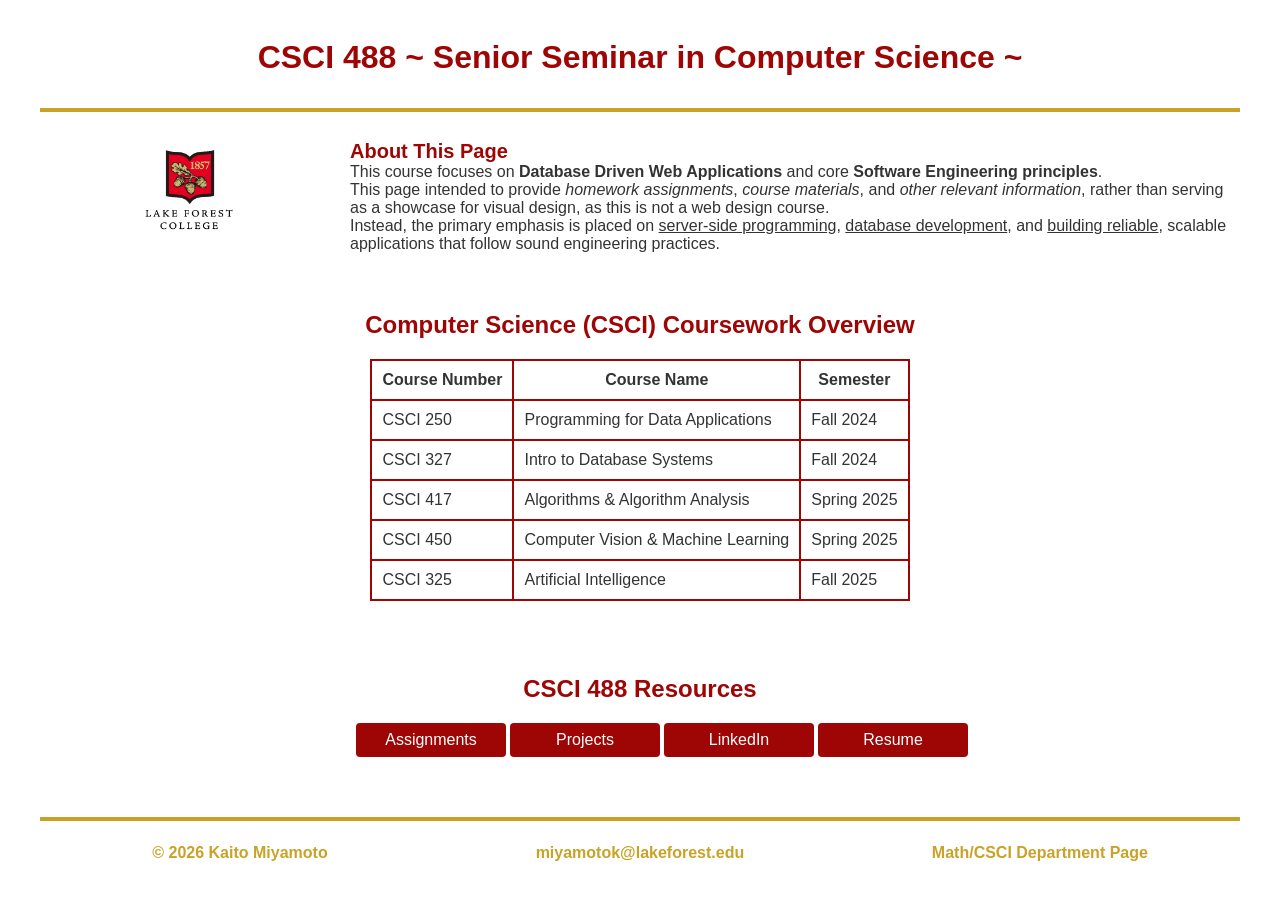
==== index.html @ 2f2eff25 "file upload" ====
<!DOCTYPE html>
<html>

<head>
  <title>CSCI 488 - Senior Seminar in Computer Science</title>
  <meta charset="UTF-8">
  <meta name="viewport" content="width=device-width, initial-scale=1.0">
  <meta name="description" content="Course webpage for CSCI 488, featuring course information and assignments.">
  <meta name="keywords" content="CSCI 488, computer science, software engineering, web apps, programming">
  <link href="responsive_columns_framework.css" rel="stylesheet" type="text/css">
  <style>
    /******************** Styles for All Device Sizes ********************/
    /*
     Styles outside the media queries apply across all breakpoints unless 
     over-ridden inside one of the media queries
    */
    body {
      color: #333333;
      background-color: #ffffff;
      font-family: "Inter", "Roboto", Arial, sans-serif;
    }

    .header {
      text-align: center;
      color: #9e0505;
    }

    hr {
      border: 2px solid;
      border-color: #C9A227;
    }

    .logo {
      display: flex;
      justify-content: center;
    }

    .about {
      margin: 10px 0px;
    }

    .about span {
      font-weight: bold;
      font-size: 20px;
      color: #9e0505;
    }

    .table-container {
      display: flex;
      justify-content: center;
      align-items: center;
    }

    table,
    td,
    th {
      border: 2px solid;
      border-color: #9e0505;
    }

    table {
      border-collapse: collapse;
    }

    th,
    td {
      padding: 10px;
    }

    /******************** Nav Bar Styles ********************/
    ul.navbar {
      list-style-type: none;
      display: flex;
      justify-content: center;
      align-items: center;
    }

    ul.navbar li {
      float: left;
      margin: 0px 0px 0px 4px;
      width: 150px;
      min-width: 100px;
      text-align: center;
    }

    ul.navbar a {
      display: block;
      text-decoration: none;
      color: #ffffff;
      background-color: #9e0505;
      padding: 8px;
      border-radius: 4px;
    }

    ul.navbar a:hover {
      background-color: #C9A227;
    }

    .my_custom_col_1 {
      background-color: #EEFFEE;
      min-height: 250px;
    }

    .my_custom_col_2 {
      background-color: #EEEEFF;
      min-height: 250px;
    }

    .footer-container {
      margin: 5px 0px;
    }

    h4 {
      color: #C9A227;
      display: inline;
    }

    .link {
      display: flex;
      justify-content: center;
    }

    .header a {
      display: block;
      text-decoration: none;
    }

    .header a:hover {
      color: #C9A227;
      text-decoration: underline;
    }

    /******************** Styles for Phones ONLY ********************/
    @media only screen and (max-width: 599px) {
      .my_custom_panel {
        background-color: #FFEEEE;
      }

    }

    /******************** Styles for Tablets or Larger ********************/
    @media only screen and (min-width: 600px) {
      .my_custom_panel {
        background-color: #EEEEFF;
      }
    }

    /******************** Styles for Desktop and other Wide Screens ONLY ********************/
    @media only screen and (min-width: 768px) {}
  </style>
</head>

<body>
  <!-- 1st row -->
  <div class="row header">
    <h1 class="col m12">CSCI 488 ~ Senior Seminar in Computer Science ~</h1>
    <hr>
  </div>
  <!-- 2nd row -->
  <div class="row">
    <div class="col l3 m12 logo">
      <a href="https://www.lakeforest.edu/" target="_blank">
        <img src="images/lfc_logo.png" alt="LFC Logo" width="100" height="100">
      </a>
    </div>
    <div class="col l9 m12 about">
      <span>About This Page</span>
      <br>
      This course focuses on <b>Database Driven Web Applications</b> and core
      <b>Software Engineering principles</b>.<br> This page intended to provide
      <i>homework assignments</i>, <i>course materials</i>, and
      <i>other relevant information</i>, rather than serving as a showcase for
      visual design, as this is not a web design course.<br> Instead, the primary
      emphasis is placed on <u>server-side programming</u>,
      <u>database development</u>, and <u>building reliable</u>,
      scalable applications that follow sound engineering practices.
    </div>
  </div>
  <br>
  <!-- 3rd row -->
  <div class="row">
    <h2 class="header">Computer Science (CSCI) Coursework Overview</h2>
    <div class="table-container">
      <table>
        <tr>
          <th>Course Number</th>
          <th>Course Name</th>
          <th>Semester</th>
        </tr>
        <tr>
          <td>CSCI 250</td>
          <td>Programming for Data Applications</td>
          <td>Fall 2024</td>
        </tr>
        <tr>
          <td>CSCI 327</td>
          <td>Intro to Database Systems</td>
          <td>Fall 2024</td>
        </tr>
        <tr>
          <td>CSCI 417</td>
          <td>Algorithms & Algorithm Analysis</td>
          <td>Spring 2025</td>
        </tr>
        <tr>
          <td>CSCI 450</td>
          <td>Computer Vision & Machine Learning</td>
          <td>Spring 2025</td>
        </tr>
        <tr>
          <td>CSCI 325</td>
          <td>Artificial Intelligence</td>
          <td>Fall 2025</td>
        </tr>
      </table>
    </div>
  </div>
  <br><br><br>
  <!-- 4th row -->
  <div class="row">
    <h2 class="header">CSCI 488 Resources</h2>
    <ul class="navbar">
      <li><a href="#">Assignments</a></li>
      <li><a href="#">Projects</a></li>
      <li><a href="https://www.linkedin.com/in/kaito-miyamoto/" target="_blank">LinkedIn</a></li>
      <li><a href="files/Kaito_Miyamoto_Resume.pdf" target="_blank">Resume</a></li>
    </ul>
  </div>
  <br><br>
  <!-- 5th row -->
  <div class="row header">
    <hr>
    <div class="col l4 m12 footer-container">
      <h4>&copy 2026 Kaito Miyamoto</h4>
    </div>
    <div class="col l4 m12 footer-container">
      <h4>miyamotok@lakeforest.edu</h4>
    </div>
    <div class="col l4 m12 footer-container link">
      <a href="https://www.lakeforest.edu/academics/programs/math/" target="_blank">
        <h4>Math/CSCI Department Page</h4>
      </a>
    </div>
  </div>
</body>

</html>
---- responsive_columns_framework.css ----
/*
  YOU DO NOT NEED TO ALTER THIS STYLESHEET.

  It's a very minimal CSS framework for responsive columns using a 12-column grid system.
  Common CSS frameworks such as Bootstrap and W3.css, which are also a single-file external stylesheets,
  have similar column classes but also offer far more user interface functionality.

  Originally, all responsive frameworks used floated blocks to create columns.
  W3.css still does (as of Early 2026), but some frameworks are starting to use other CSS techniues
  for columns such as CSS Flexbox or Grid Containers.

*/


/******************** Styles for All Device Sizes ********************/
* { box-sizing: border-box;} /* Civilized width calculations for all HTML elements. */


/* rows will max at 1200px wide on big screens, but 100% wide on screens smaller than 1200px wide */
.row {
  max-width: 1200px;
  margin: 0px auto 0px auto; /* centers row panels */
}

/* Nifty hack to clear the float after any row */
.row::after {
  content: "";
  clear: both;
  display: table;
}

/* Standard Column Block - Floated*/
.col {
  float: left;
  padding: 10px;
}


/******************** Styles for Phones ONLY ********************/
@media only screen and (max-width: 599px) {
  /*
    Don't need anything here for the columns since div blocks are 100% width by default.
    So all column panels will automatically stack on top of each other for phones.
  */

}

/******************** Styles for Tablets or Larger ********************/
@media only screen and (min-width: 600px) {
  .col.m1  {width: 8.33%;}
  .col.m2  {width: 16.66%;}
  .col.m3  {width: 25%;}
  .col.m4  {width: 33.33%;}
  .col.m5  {width: 41.66%;}
  .col.m6  {width: 50%;}
  .col.m7  {width: 58.33%;}
  .col.m8  {width: 66.66%;}
  .col.m9  {width: 75%;}
  .col.m10 {width: 83.33%;}
  .col.m11 {width: 91.66%;}
  .col.m12 {width: 100%;}
}

/******************** Styles for Desktop and other Wide Screens ONLY ********************/
@media only screen and (min-width: 768px) {
  .col.l1  {width: 8.33%;}
  .col.l2  {width: 16.66%;}
  .col.l3  {width: 25%;}
  .col.l4  {width: 33.33%;}
  .col.l5  {width: 41.66%;}
  .col.l6  {width: 50%;}
  .col.l7  {width: 58.33%;}
  .col.l8  {width: 66.66%;}
  .col.l9  {width: 75%;}
  .col.l10 {width: 83.33%;}
  .col.l11 {width: 91.66%;}
  .col.l12 {width: 100%;}
}
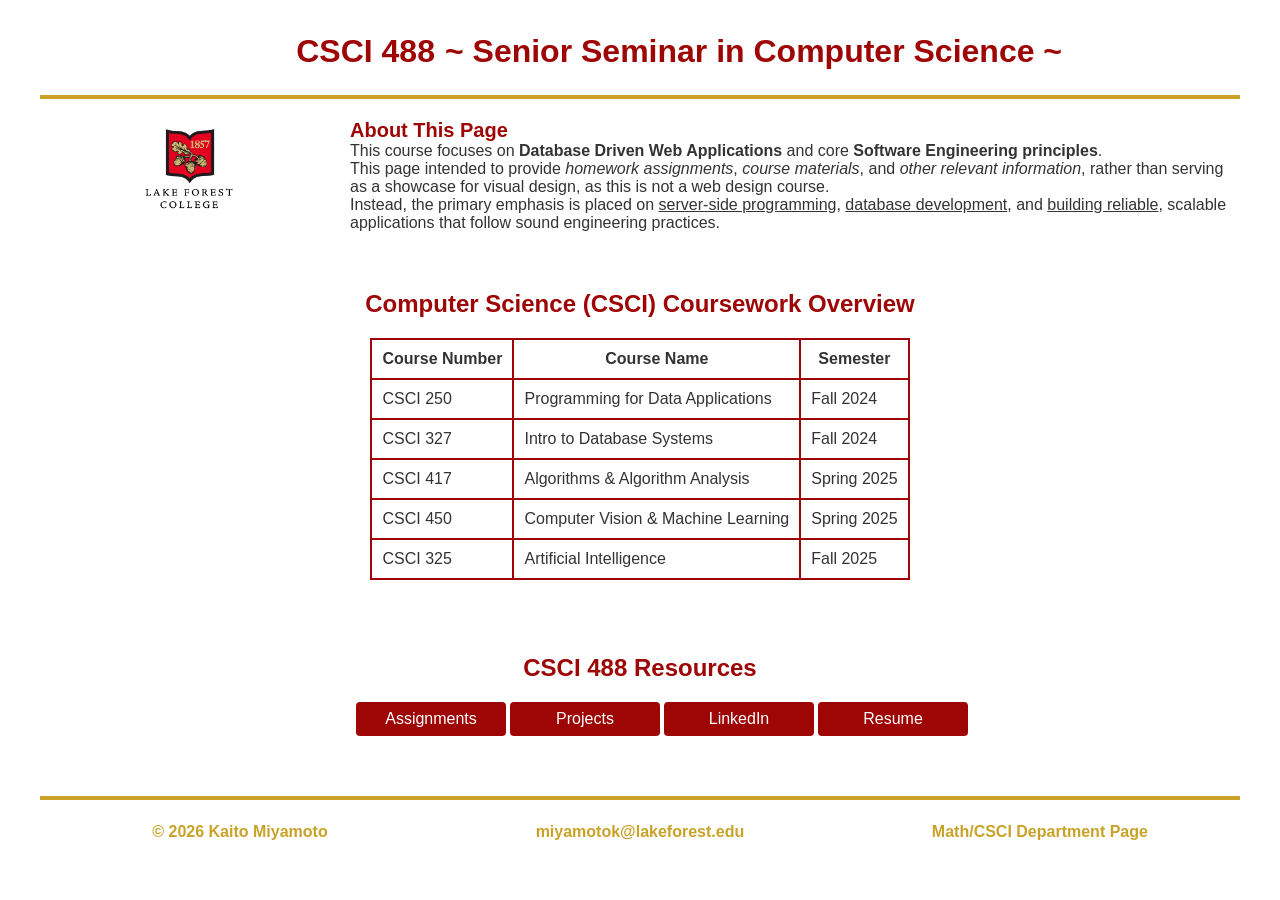
==== commit ce26e110: "update header" ====
--- a/index.html
+++ b/index.html
@@ -7,155 +7,21 @@
   <meta name="viewport" content="width=device-width, initial-scale=1.0">
   <meta name="description" content="Course webpage for CSCI 488, featuring course information and assignments.">
   <meta name="keywords" content="CSCI 488, computer science, software engineering, web apps, programming">
-  <link href="responsive_columns_framework.css" rel="stylesheet" type="text/css">
-  <style>
-    /******************** Styles for All Device Sizes ********************/
-    /*
-     Styles outside the media queries apply across all breakpoints unless 
-     over-ridden inside one of the media queries
-    */
-    body {
-      color: #333333;
-      background-color: #ffffff;
-      font-family: "Inter", "Roboto", Arial, sans-serif;
-    }
-
-    .header {
-      text-align: center;
-      color: #9e0505;
-    }
-
-    hr {
-      border: 2px solid;
-      border-color: #C9A227;
-    }
-
-    .logo {
-      display: flex;
-      justify-content: center;
-    }
-
-    .about {
-      margin: 10px 0px;
-    }
-
-    .about span {
-      font-weight: bold;
-      font-size: 20px;
-      color: #9e0505;
-    }
-
-    .table-container {
-      display: flex;
-      justify-content: center;
-      align-items: center;
-    }
-
-    table,
-    td,
-    th {
-      border: 2px solid;
-      border-color: #9e0505;
-    }
-
-    table {
-      border-collapse: collapse;
-    }
-
-    th,
-    td {
-      padding: 10px;
-    }
-
-    /******************** Nav Bar Styles ********************/
-    ul.navbar {
-      list-style-type: none;
-      display: flex;
-      justify-content: center;
-      align-items: center;
-    }
-
-    ul.navbar li {
-      float: left;
-      margin: 0px 0px 0px 4px;
-      width: 150px;
-      min-width: 100px;
-      text-align: center;
-    }
-
-    ul.navbar a {
-      display: block;
-      text-decoration: none;
-      color: #ffffff;
-      background-color: #9e0505;
-      padding: 8px;
-      border-radius: 4px;
-    }
-
-    ul.navbar a:hover {
-      background-color: #C9A227;
-    }
-
-    .my_custom_col_1 {
-      background-color: #EEFFEE;
-      min-height: 250px;
-    }
-
-    .my_custom_col_2 {
-      background-color: #EEEEFF;
-      min-height: 250px;
-    }
-
-    .footer-container {
-      margin: 5px 0px;
-    }
-
-    h4 {
-      color: #C9A227;
-      display: inline;
-    }
-
-    .link {
-      display: flex;
-      justify-content: center;
-    }
-
-    .header a {
-      display: block;
-      text-decoration: none;
-    }
-
-    .header a:hover {
-      color: #C9A227;
-      text-decoration: underline;
-    }
-
-    /******************** Styles for Phones ONLY ********************/
-    @media only screen and (max-width: 599px) {
-      .my_custom_panel {
-        background-color: #FFEEEE;
-      }
-
-    }
-
-    /******************** Styles for Tablets or Larger ********************/
-    @media only screen and (min-width: 600px) {
-      .my_custom_panel {
-        background-color: #EEEEFF;
-      }
-    }
-
-    /******************** Styles for Desktop and other Wide Screens ONLY ********************/
-    @media only screen and (min-width: 768px) {}
-  </style>
+  <link href="css/responsive_columns_framework.css" rel="stylesheet" type="text/css">
+  <link href="css/style.css" rel="stylesheet" type="text/css">
 </head>
 
 <body>
   <!-- 1st row -->
-  <div class="row header">
-    <h1 class="col m12">CSCI 488 ~ Senior Seminar in Computer Science ~</h1>
-    <hr>
+  <div class="row">
+    <div class="col l4 m12 title">
+      <h1>CSCI 488</h1>
+    </div>
+    <div class="col l8 m12 subtitle">
+      <h1>~ Senior Seminar in Computer Science ~</h1>
+    </div>
   </div>
+  <hr class="row">
   <!-- 2nd row -->
   <div class="row">
     <div class="col l3 m12 logo">
@@ -179,7 +45,7 @@
   <br>
   <!-- 3rd row -->
   <div class="row">
-    <h2 class="header">Computer Science (CSCI) Coursework Overview</h2>
+    <h2>Computer Science (CSCI) Coursework Overview</h2>
     <div class="table-container">
       <table>
         <tr>
@@ -218,7 +84,7 @@
   <br><br><br>
   <!-- 4th row -->
   <div class="row">
-    <h2 class="header">CSCI 488 Resources</h2>
+    <h2>CSCI 488 Resources</h2>
     <ul class="navbar">
       <li><a href="#">Assignments</a></li>
       <li><a href="#">Projects</a></li>
@@ -228,7 +94,7 @@
   </div>
   <br><br>
   <!-- 5th row -->
-  <div class="row header">
+  <div class="row">
     <hr>
     <div class="col l4 m12 footer-container">
       <h4>&copy 2026 Kaito Miyamoto</h4>
@@ -236,7 +102,7 @@
     <div class="col l4 m12 footer-container">
       <h4>miyamotok@lakeforest.edu</h4>
     </div>
-    <div class="col l4 m12 footer-container link">
+    <div class="col l4 m12 footer-container">
       <a href="https://www.lakeforest.edu/academics/programs/math/" target="_blank">
         <h4>Math/CSCI Department Page</h4>
       </a>
--- a/css/responsive_columns_framework.css
+++ b/css/responsive_columns_framework.css
@@ -0,0 +1,81 @@
+/*
+  YOU DO NOT NEED TO ALTER THIS STYLESHEET.
+
+  It's a very minimal CSS framework for responsive columns using a 12-column grid system.
+  Common CSS frameworks such as Bootstrap and W3.css, which are also a single-file external stylesheets,
+  have similar column classes but also offer far more user interface functionality.
+
+  Originally, all responsive frameworks used floated blocks to create columns.
+  W3.css still does (as of Early 2026), but some frameworks are starting to use other CSS techniues
+  for columns such as CSS Flexbox or Grid Containers.
+
+*/
+
+
+/******************** Styles for All Device Sizes ********************/
+* { box-sizing: border-box;} /* Civilized width calculations for all HTML elements. */
+
+
+/* rows will max at 1200px wide on big screens, but 100% wide on screens smaller than 1200px wide */
+.row {
+  max-width: 1200px;
+  margin: 0px auto 0px auto; /* centers row panels */
+}
+
+/* Nifty hack to clear the float after any row */
+.row::after {
+  content: "";
+  clear: both;
+  display: table;
+}
+
+/* Standard Column Block - Floated*/
+.col {
+  float: left;
+  padding: 10px;
+}
+
+
+/******************** Styles for Phones ONLY ********************/
+@media only screen and (max-width: 599px) {
+  /*
+    Don't need anything here for the columns since div blocks are 100% width by default.
+    So all column panels will automatically stack on top of each other for phones.
+  */
+
+}
+
+/******************** Styles for Tablets or Larger ********************/
+@media only screen and (min-width: 600px) {
+  .col.m1  {width: 8.33%;}
+  .col.m2  {width: 16.66%;}
+  .col.m3  {width: 25%;}
+  .col.m4  {width: 33.33%;}
+  .col.m5  {width: 41.66%;}
+  .col.m6  {width: 50%;}
+  .col.m7  {width: 58.33%;}
+  .col.m8  {width: 66.66%;}
+  .col.m9  {width: 75%;}
+  .col.m10 {width: 83.33%;}
+  .col.m11 {width: 91.66%;}
+  .col.m12 {width: 100%;}
+}
+
+/******************** Styles for Desktop and other Wide Screens ONLY ********************/
+@media only screen and (min-width: 768px) {
+  .col.l1  {width: 8.33%;}
+  .col.l2  {width: 16.66%;}
+  .col.l3  {width: 25%;}
+  .col.l4  {width: 33.33%;}
+  .col.l5  {width: 41.66%;}
+  .col.l6  {width: 50%;}
+  .col.l7  {width: 58.33%;}
+  .col.l8  {width: 66.66%;}
+  .col.l9  {width: 75%;}
+  .col.l10 {width: 83.33%;}
+  .col.l11 {width: 91.66%;}
+  .col.l12 {width: 100%;}
+}
+
+
+
--- a/css/style.css
+++ b/css/style.css
@@ -0,0 +1,147 @@
+/******************** Styles for All Device Sizes ********************/
+/*
+Styles outside the media queries apply across all breakpoints unless 
+over-ridden inside one of the media queries
+*/
+body {
+  color: #333333;
+  background-color: #ffffff;
+  font-family: "Inter", "Roboto", Arial, sans-serif;
+}
+
+h1 {
+  color: #9e0505;
+  display: inline;
+  padding: 0px 5px;
+}
+
+h2 {
+  text-align: center;
+  color: #9e0505;
+}
+
+hr {
+  border: 2px solid;
+  border-color: #C9A227;
+}
+
+.logo {
+  display: flex;
+  justify-content: center;
+}
+
+.about {
+  margin: 10px 0px;
+}
+
+.about span {
+  font-weight: bold;
+  font-size: 20px;
+  color: #9e0505;
+}
+
+.table-container {
+  display: flex;
+  justify-content: center;
+  align-items: center;
+}
+
+table,
+td,
+th {
+  border: 2px solid;
+  border-color: #9e0505;
+}
+
+table {
+  border-collapse: collapse;
+}
+
+th,
+td {
+  padding: 10px;
+}
+
+.footer-container {
+  margin: 5px 0px;
+  text-align: center;
+}
+
+h4 {
+  color: #C9A227;
+  display: inline;
+}
+
+.footer-container a {
+  display: block;
+  text-decoration: none;
+}
+
+.footer-container a:hover {
+  color: #C9A227;
+  text-decoration: underline;
+}
+
+/******************** Nav Bar Styles ********************/
+ul.navbar {
+  list-style-type: none;
+  display: flex;
+  justify-content: center;
+  align-items: center;
+}
+
+ul.navbar li {
+  float: left;
+  margin: 0px 0px 0px 4px;
+  width: 150px;
+  min-width: 100px;
+  text-align: center;
+}
+
+ul.navbar a {
+  display: block;
+  text-decoration: none;
+  color: #ffffff;
+  background-color: #9e0505;
+  padding: 8px;
+  border-radius: 4px;
+}
+
+ul.navbar a:hover {
+  background-color: #C9A227;
+}
+
+/******************** Styles for Phones ONLY ********************/
+@media only screen and (max-width: 599px) {
+  .title, .subtitle {
+    text-align: center;
+  }
+}
+
+/******************** Styles for Tablets or Larger ********************/
+@media only screen and (min-width: 600px) {
+  .title, .subtitle {
+    text-align: center;
+    margin: 0px;
+    padding: 0px;
+  }
+  .title {
+    margin-top: 20px;
+  }
+  .subtitle {
+    margin-bottom: 25px;
+  }
+}
+
+/******************** Styles for Desktop and other Wide Screens ONLY ********************/
+@media only screen and (min-width: 768px) {
+  .title {
+  text-align: right;
+  margin: 25px 0px;
+}
+
+.subtitle {
+  text-align: left;
+  margin: 25px 0px;
+}
+}
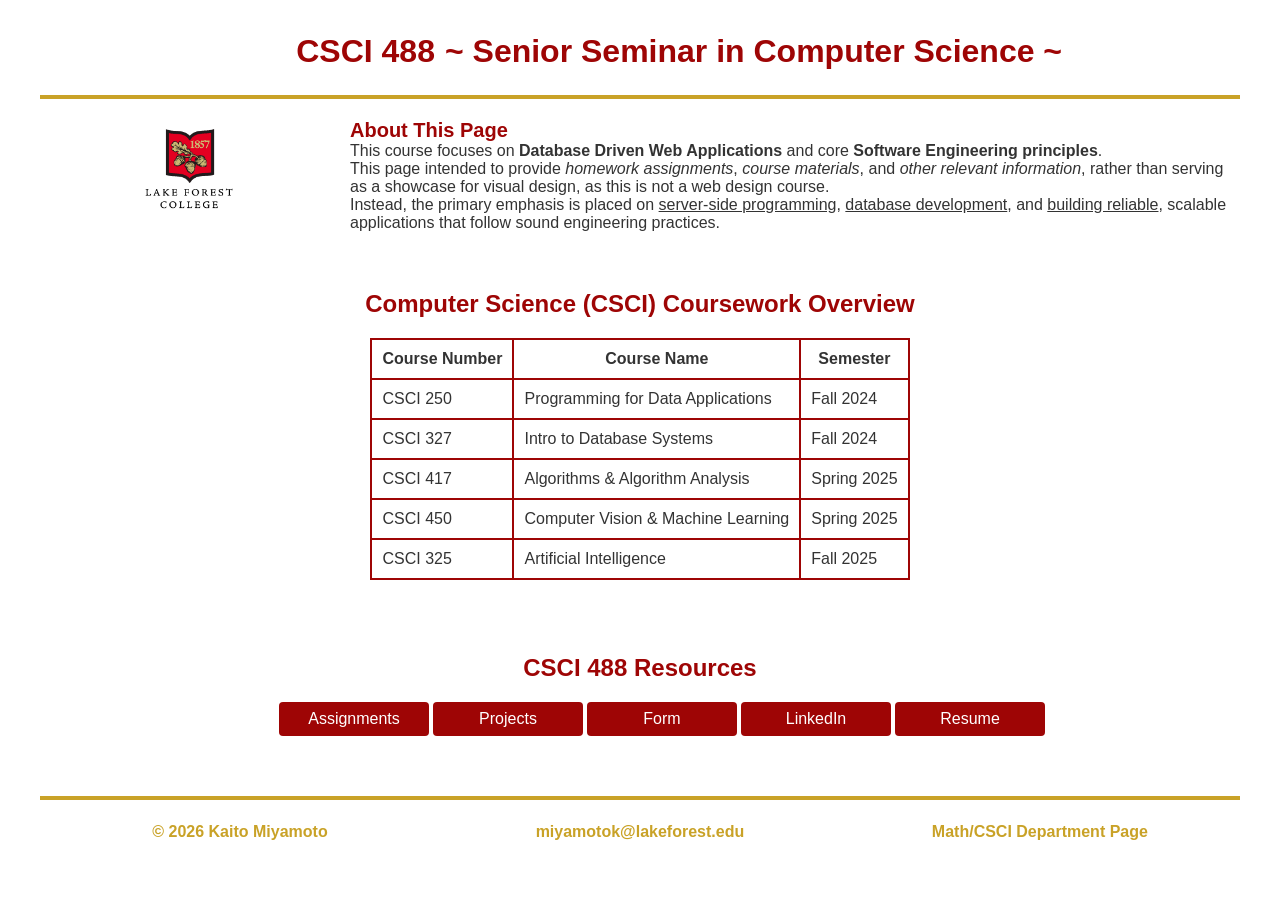
==== commit 4e8f15d9: "add form file" ====
--- a/index.html
+++ b/index.html
@@ -88,6 +88,7 @@
     <ul class="navbar">
       <li><a href="#">Assignments</a></li>
       <li><a href="#">Projects</a></li>
+      <li><a href="#">Form</a></li>
       <li><a href="https://www.linkedin.com/in/kaito-miyamoto/" target="_blank">LinkedIn</a></li>
       <li><a href="files/Kaito_Miyamoto_Resume.pdf" target="_blank">Resume</a></li>
     </ul>
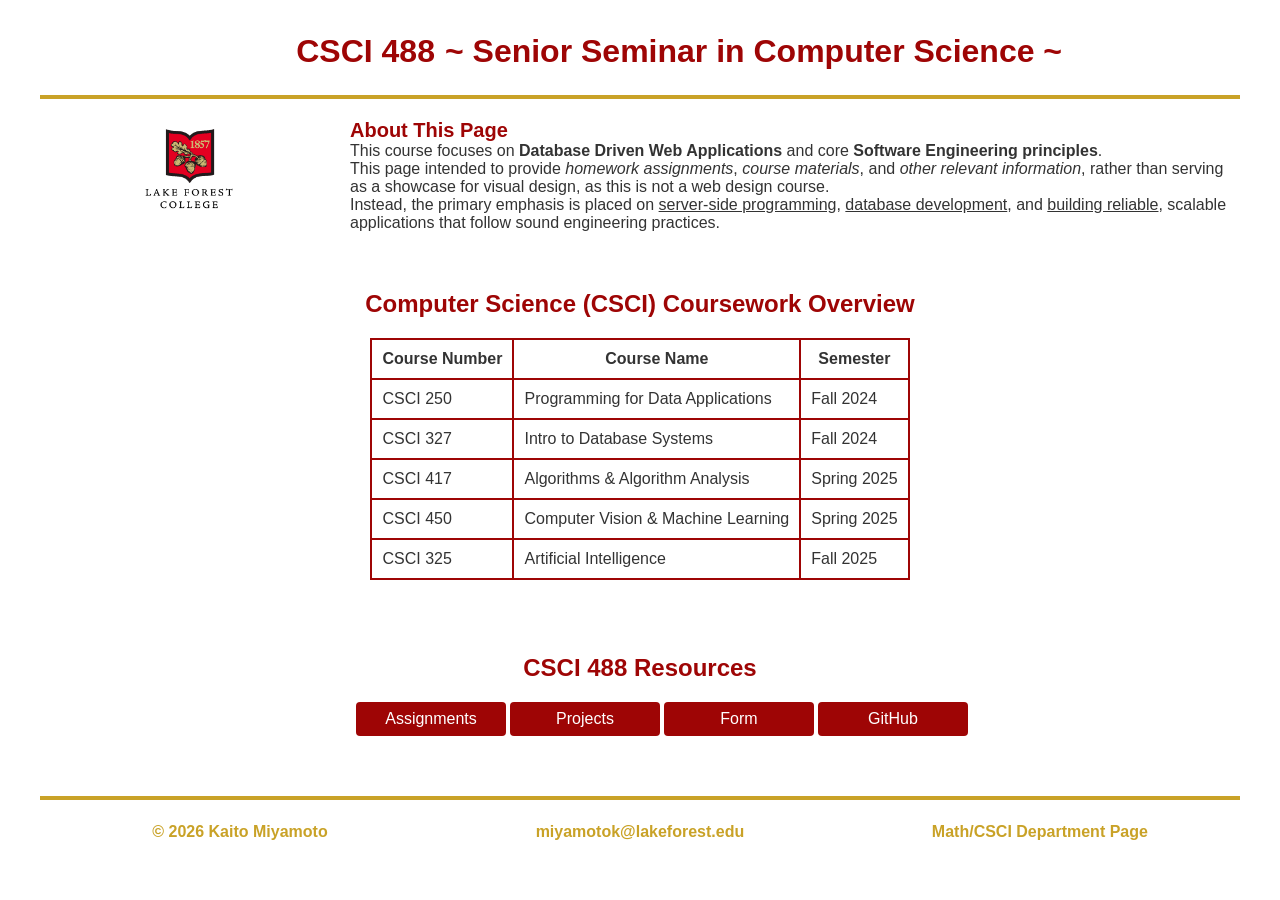
==== commit 81ade7af: "update form files" ====
--- a/index.html
+++ b/index.html
@@ -88,9 +88,10 @@
     <ul class="navbar">
       <li><a href="#">Assignments</a></li>
       <li><a href="#">Projects</a></li>
-      <li><a href="#">Form</a></li>
-      <li><a href="https://www.linkedin.com/in/kaito-miyamoto/" target="_blank">LinkedIn</a></li>
-      <li><a href="files/Kaito_Miyamoto_Resume.pdf" target="_blank">Resume</a></li>
+      <li><a href="form/form.html" target="_blank">Form</a></li>
+      <li><a href="https://github.com/kaito1105/software_engineering_for_web_apps" target="_blank">GitHub</a></li>
+      <!-- <li><a href="https://www.linkedin.com/in/kaito-miyamoto/" target="_blank">LinkedIn</a></li> -->
+      <!-- <li><a href="files/Kaito_Miyamoto_Resume.pdf" target="_blank">Resume</a></li> -->
     </ul>
   </div>
   <br><br>
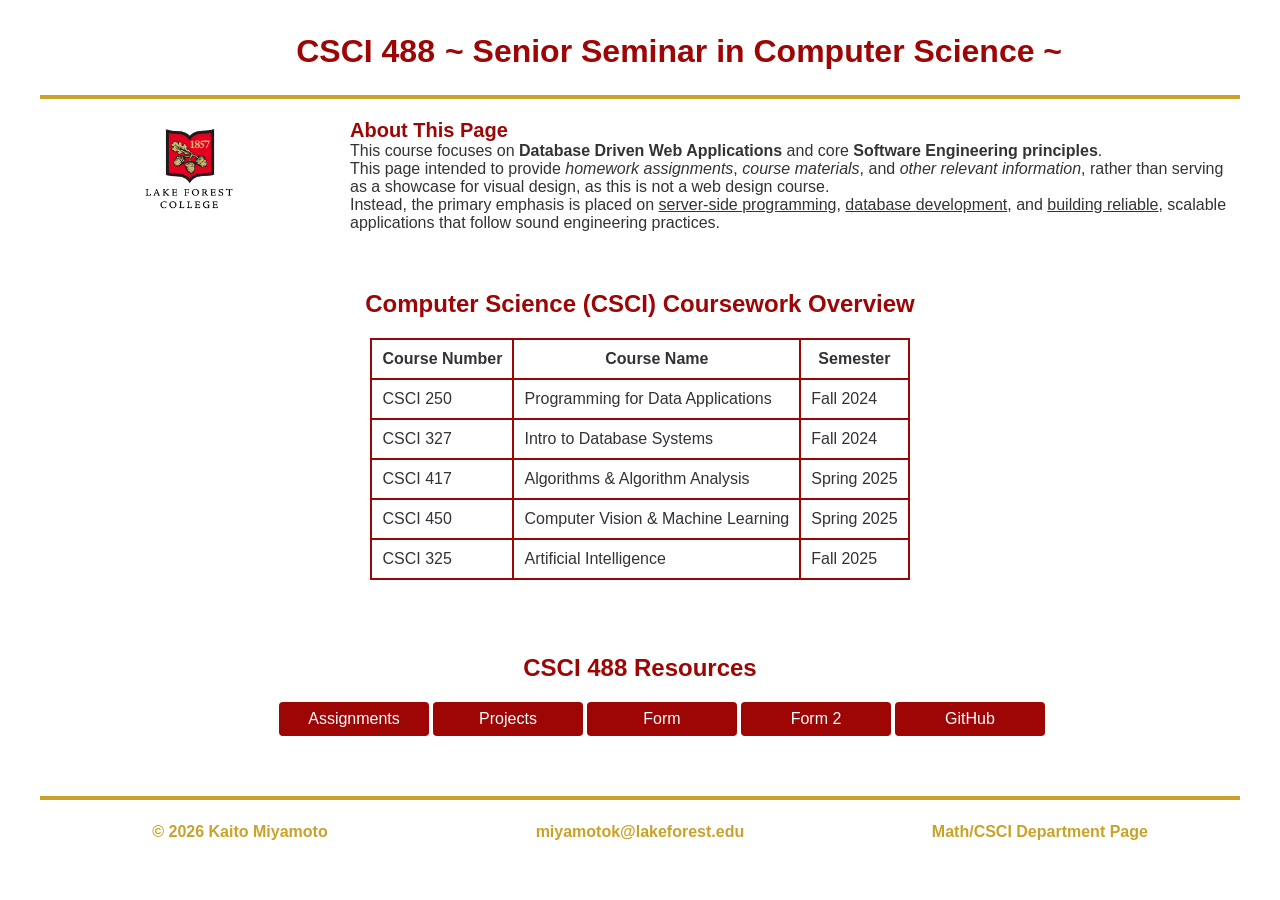
==== commit 758ba8a2: "add form_summary" ====
--- a/index.html
+++ b/index.html
@@ -89,6 +89,7 @@
       <li><a href="#">Assignments</a></li>
       <li><a href="#">Projects</a></li>
       <li><a href="form/form.html" target="_blank">Form</a></li>
+      <li><a href="form/form2.html" target="_blank">Form 2</a></li>
       <li><a href="https://github.com/kaito1105/software_engineering_for_web_apps" target="_blank">GitHub</a></li>
       <!-- <li><a href="https://www.linkedin.com/in/kaito-miyamoto/" target="_blank">LinkedIn</a></li> -->
       <!-- <li><a href="files/Kaito_Miyamoto_Resume.pdf" target="_blank">Resume</a></li> -->
